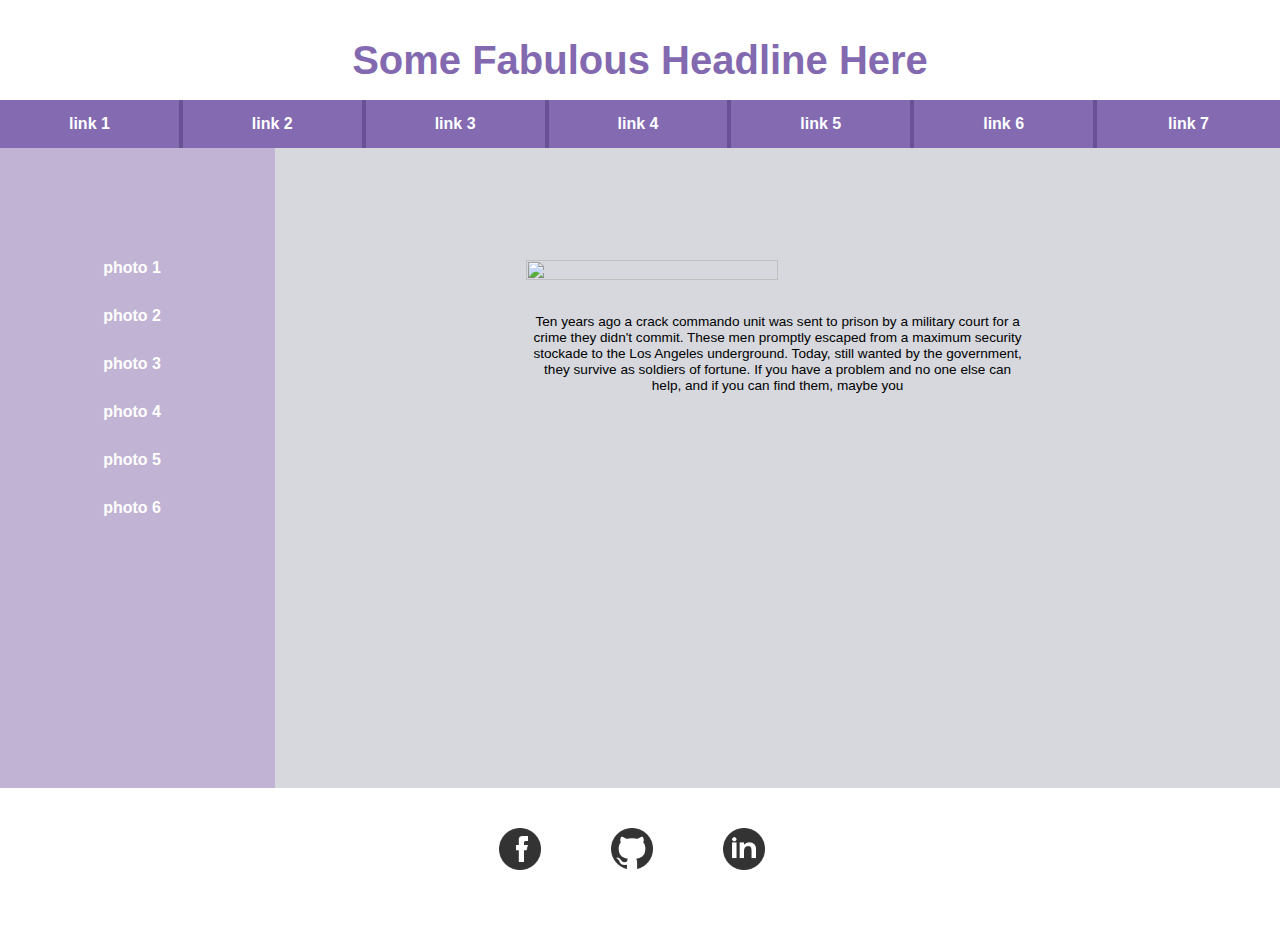
==== link-1.html @ 47ebd7d8 "added html" ====
<!DOCTYPE html>
<html lang="en">
<head>
  <meta charset="utf-8" />
  <title>Mockup Assignment</title>
  <link rel="stylesheet" type="text/css" href="styles/reset.css">
  <link rel="stylesheet" type="text/css" href="styles/stylesheet.css">
</head>
<body>
  <header>
    <h1>Some Fabulous Headline Here</h1>
    <nav>
      <li><a href="index.html"><div><p>link 1</p></a></li>
      <li><a href="link-1.html"><div><p>link 2</p></a></li>
      <li><a href="link-2.html"><div><p>link 3</p></a></li>
      <li><a href="#"><div><p>link 4</p></a></li>
      <li><a href="#"><div><p>link 5</p></a></li>
      <li><a href="#"><div><p>link 6</p></a></li>
      <li><a href="#"><div><p>link 7</p></a></li>
    </nav>
  </header>
  <aside>
    <li><a href="#"><div><p>photo 1</p></div></a></li>
    <li><a href="#"><div><p>photo 2</p></div></a></li>
    <li><a href="#"><div><p>photo 3</p></div></a></li>
    <li><a href="#"><div><p>photo 4</p></div></a></li>
    <li><a href="#"><div><p>photo 5</p></div></a></li>
    <li><a href="#"><div><p>photo 6</p></div></a></li>
  </aside>
  <section>
    <div>
      <figure>
        <img src="images/buds.jpg" />
      </figure>
        <li>Ten years ago a crack commando unit was sent to prison by a military court for a</li>
        <li>crime they didn't commit. These men promptly escaped from a maximum security</li>
        <li>stockade to the Los Angeles underground. Today, still wanted by the government,</li>
        <li>they survive as soldiers of fortune. If you have a problem and no one else can</li>
        <li>help, and if you can find them, maybe you</li>
    </div>
  </section>
  <footer>
      <li><a href="#"><img src="images/facebook.png" /></a></li>
      <li><a href="#"><img src="images/github.png" /></a></li>
      <li><a href="#"><img src="images/linked-in.png" /></a></li>
  </footer>
</body>
  <!-- headline and main nav -->

  <!-- left bar with list of photos -->

  <!-- main area with photo and text -->

  <!-- footer with social media links -->
</html>
---- styles/stylesheet.css ----
/* main css */

/* commence primary ignition */

  * {
    box-sizing: border-box;
  }

  html, body {
    max-width: 100%;
    overflow-x: hidden;
  }
  body { 
    font-family: Georgia, "Times New Roman", serif, Myriad Pro;
    background-position: center;
    width: 100%;
  }
   
/* end primary ignition */

/* start header */

  header {
    width: 100%;
  }
  h1 {
    color: #836ab0;
    font-size: 2.5rem;
    font-family: sans-serif;
    text-align: center;
    padding: 2.5rem 0rem 1.25rem 0rem;
  }
  nav a {
    text-decoration: none;
  }
  nav li {
    width: 14.28571429%;
    height: 3rem;
    float: left;
    list-style: none;
    font-family: sans-serif;
    color: #836ab1;
    text-align: center;
    border-right: solid .25rem #695195;
  }
  nav li:last-child {
    border-right: none;
  }
  nav li div {
    background-color: #836ab1;
    height: 3rem;
  } 
  nav p {
    padding-top: 1rem;
    color: #ffffff;
    font-weight: 800;
  }

/* end header */

/* start main body */

  aside {
    width: 21.5%;
    height: 40rem;
    float: left;
    background-color: #c0b3d4;
  }
  aside li {
    list-style: none;
    margin: 0 auto;
    display: block;
    width: 25%;
    padding-top: 2rem;
  }
  aside li:first-child {
    padding-top: 7rem;
  }
  aside li a {
    text-decoration: none;
  }
  aside p {
    font-family: sans-serif;
    color: #ffffff;
    font-weight: 800;
  }
  section div {
    background-color: #d6d8dd;
    float: right;
    width: 78.5%;
    height: 40rem;
  }
  section img {
    width: 50%;
    height: 50%;
    display: block;
    margin: auto;
    padding-top: 7rem;
    padding-bottom: 2rem;
  }
  section li {
    display: block;
    margin: auto;
    text-align: center;
    font-size: .85rem;
    font-family: sans-serif;
    padding-bottom: .15rem;
  }

/* end main body */

/* start footer */

  footer {
    width: 100%;
    height: 9rem;
    background-color: #ffffff;
    clear: both;
  }
  footer li {
    float: left;
    list-style: none;
    margin: auto;
    display: inline;
    padding: 2.5rem 1.5rem 0rem 1.5rem;
  }
  footer li:first-child {
    padding-left: 39%;
  }
  footer li img {
    width: 65%;
    height: 65%;
  }

/* end footer */
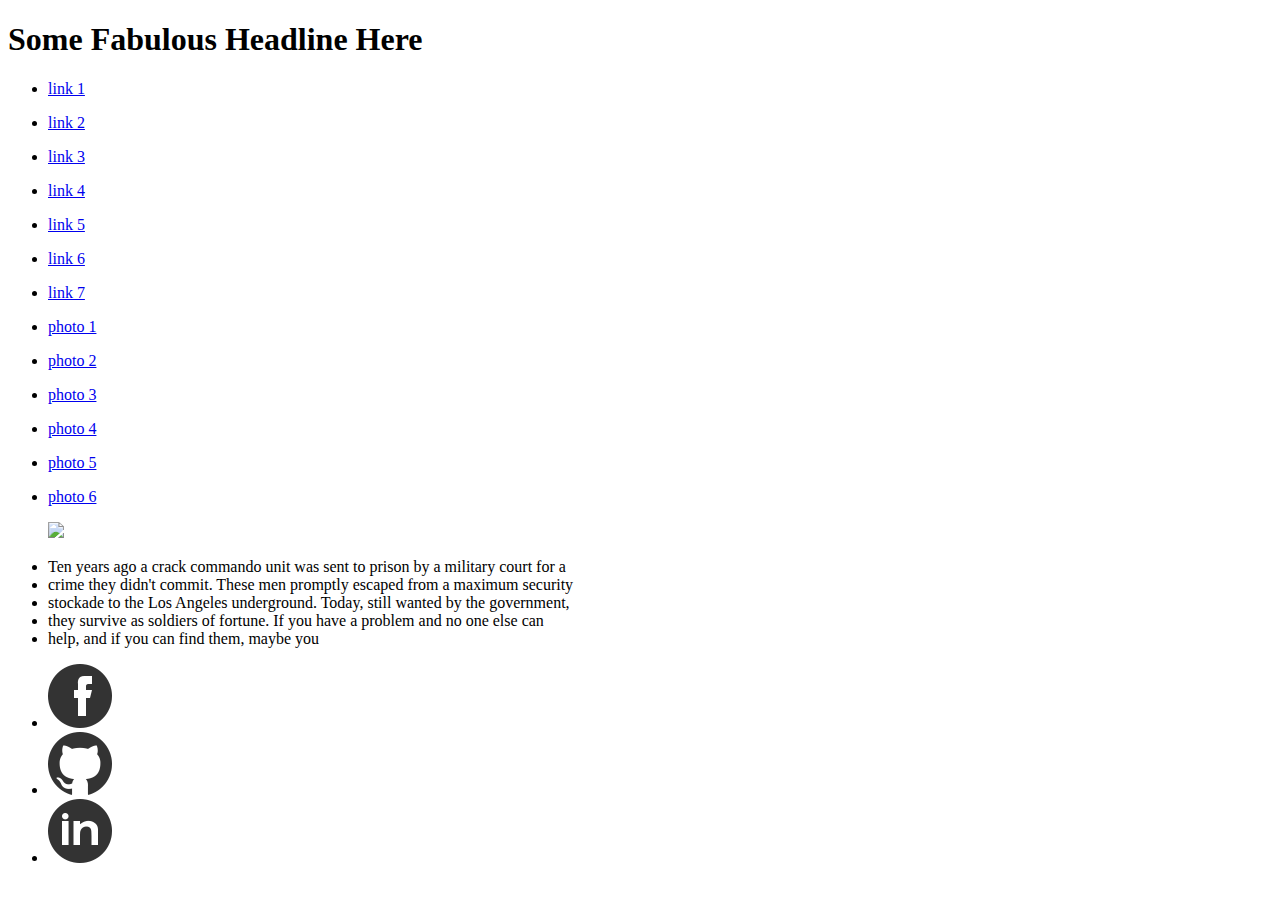
==== commit 6ceb96ce: "final commit of the night" ====
--- a/link-1.html
+++ b/link-1.html
@@ -10,46 +10,47 @@
   <header>
     <h1>Some Fabulous Headline Here</h1>
     <nav>
-      <li><a href="index.html"><div><p>link 1</p></a></li>
-      <li><a href="link-1.html"><div><p>link 2</p></a></li>
-      <li><a href="link-2.html"><div><p>link 3</p></a></li>
-      <li><a href="#"><div><p>link 4</p></a></li>
-      <li><a href="#"><div><p>link 5</p></a></li>
-      <li><a href="#"><div><p>link 6</p></a></li>
-      <li><a href="#"><div><p>link 7</p></a></li>
+      <ul>
+        <li><a href="index.html"><div><p>link 1</p></div></a></li>
+        <li><a href="link-1.html"><div><p>link 2</p></div></a></li>
+        <li><a href="link-2.html"><div><p>link 3</p></div></a></li>
+        <li><a href="#"><div><p>link 4</p></div></a></li>
+        <li><a href="#"><div><p>link 5</p></div></a></li>
+        <li><a href="#"><div><p>link 6</p></div></a></li>
+        <li><a href="#"><div><p>link 7</p></div></a></li>
+      </ul>
     </nav>
   </header>
   <aside>
-    <li><a href="#"><div><p>photo 1</p></div></a></li>
-    <li><a href="#"><div><p>photo 2</p></div></a></li>
-    <li><a href="#"><div><p>photo 3</p></div></a></li>
-    <li><a href="#"><div><p>photo 4</p></div></a></li>
-    <li><a href="#"><div><p>photo 5</p></div></a></li>
-    <li><a href="#"><div><p>photo 6</p></div></a></li>
+    <ul> 
+      <li><a href="#"><div><p>photo 1</p></div></a></li>
+      <li><a href="#"><div><p>photo 2</p></div></a></li>
+      <li><a href="#"><div><p>photo 3</p></div></a></li>
+      <li><a href="#"><div><p>photo 4</p></div></a></li>
+      <li><a href="#"><div><p>photo 5</p></div></a></li>
+      <li><a href="#"><div><p>photo 6</p></div></a></li>
+    </ul>
   </aside>
   <section>
     <div>
       <figure>
         <img src="images/buds.jpg" />
       </figure>
-        <li>Ten years ago a crack commando unit was sent to prison by a military court for a</li>
-        <li>crime they didn't commit. These men promptly escaped from a maximum security</li>
-        <li>stockade to the Los Angeles underground. Today, still wanted by the government,</li>
-        <li>they survive as soldiers of fortune. If you have a problem and no one else can</li>
-        <li>help, and if you can find them, maybe you</li>
+        <ul>
+          <li>Ten years ago a crack commando unit was sent to prison by a military court for a</li>
+          <li>crime they didn't commit. These men promptly escaped from a maximum security</li>
+          <li>stockade to the Los Angeles underground. Today, still wanted by the government,</li>
+          <li>they survive as soldiers of fortune. If you have a problem and no one else can</li>
+          <li>help, and if you can find them, maybe you</li>
+        </ul>  
     </div>
   </section>
   <footer>
-      <li><a href="#"><img src="images/facebook.png" /></a></li>
-      <li><a href="#"><img src="images/github.png" /></a></li>
-      <li><a href="#"><img src="images/linked-in.png" /></a></li>
+    <ul>
+      <li><a href="#"><img src="images/facebook.png" alt="facebook" /></a></li>
+      <li><a href="#"><img src="images/github.png" alt="github" /></a></li>
+      <li><a href="#"><img src="images/linked-in.png" alt="linkedin" /></a></li>
+    </ul>  
   </footer>
 </body>
-  <!-- headline and main nav -->
-
-  <!-- left bar with list of photos -->
-
-  <!-- main area with photo and text -->
-
-  <!-- footer with social media links -->
 </html>